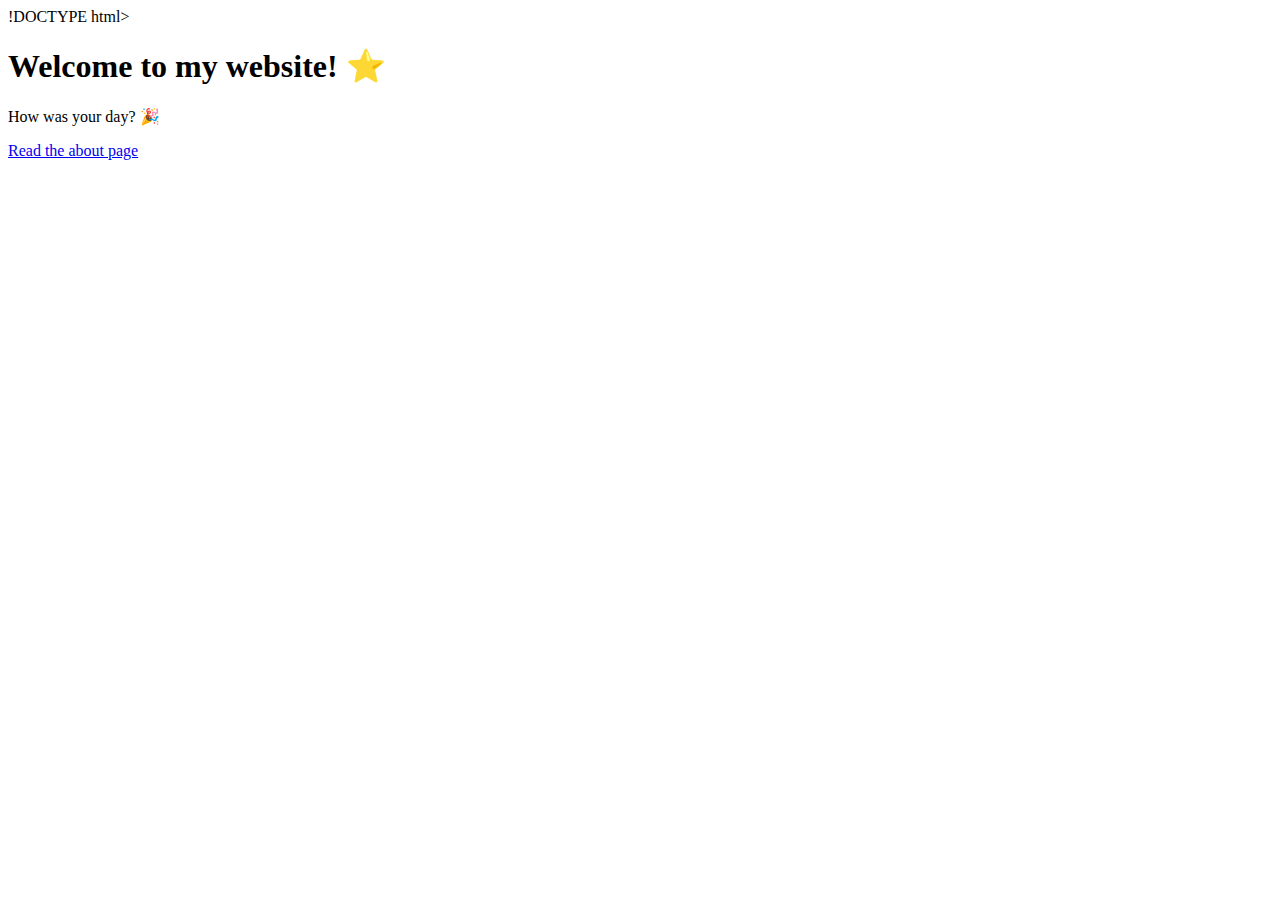
==== home.html @ 29de0c07 "added home" ====
!DOCTYPE html>
<html>
   <head>
      <title>My Cool Website</title>
   </head>
   <body>
      <h1>Welcome to my website! ⭐️</h1>
      <p>How was your day? 🎉</p>
      <a href="./about">Read the about page</a>
   </body>
</html>
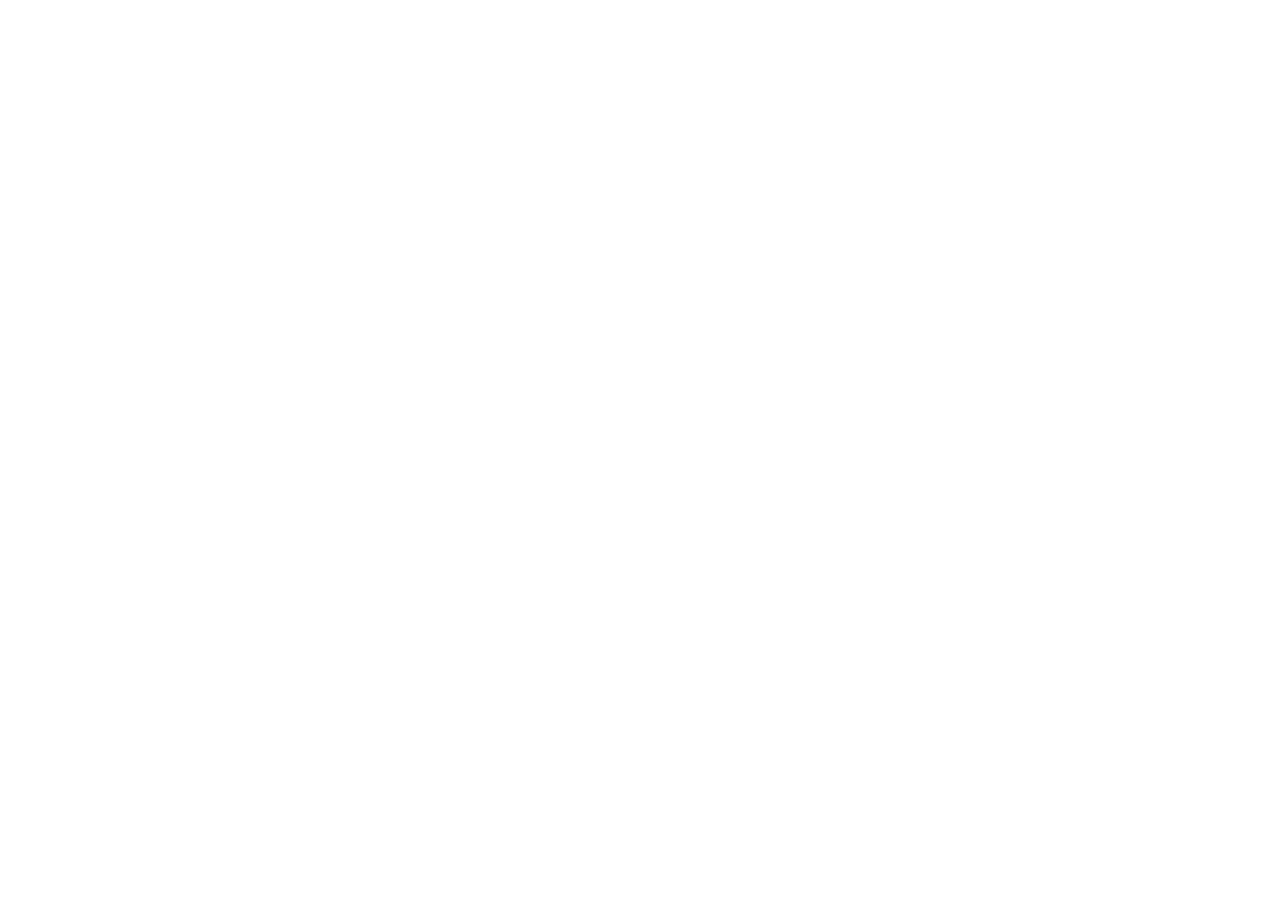
==== commit 1fb9e2d3: "Fixed website for non www" ====
--- a/home.html
+++ b/home.html
@@ -1,11 +1,11 @@
 !DOCTYPE html>
 <html>
    <head>
-      <title>My Cool Website</title>
+      <meta http-equiv="refresh" content="0;url=http://www.yourdomain.com" />
+      <title>SwissCowMonkey</title>
    </head>
    <body>
-      <h1>Welcome to my website! ⭐️</h1>
-      <p>How was your day? 🎉</p>
-      <a href="./about">Read the about page</a>
+      <h1></h1>
+      <p>Hello, welcome!</p>
    </body>
 </html>